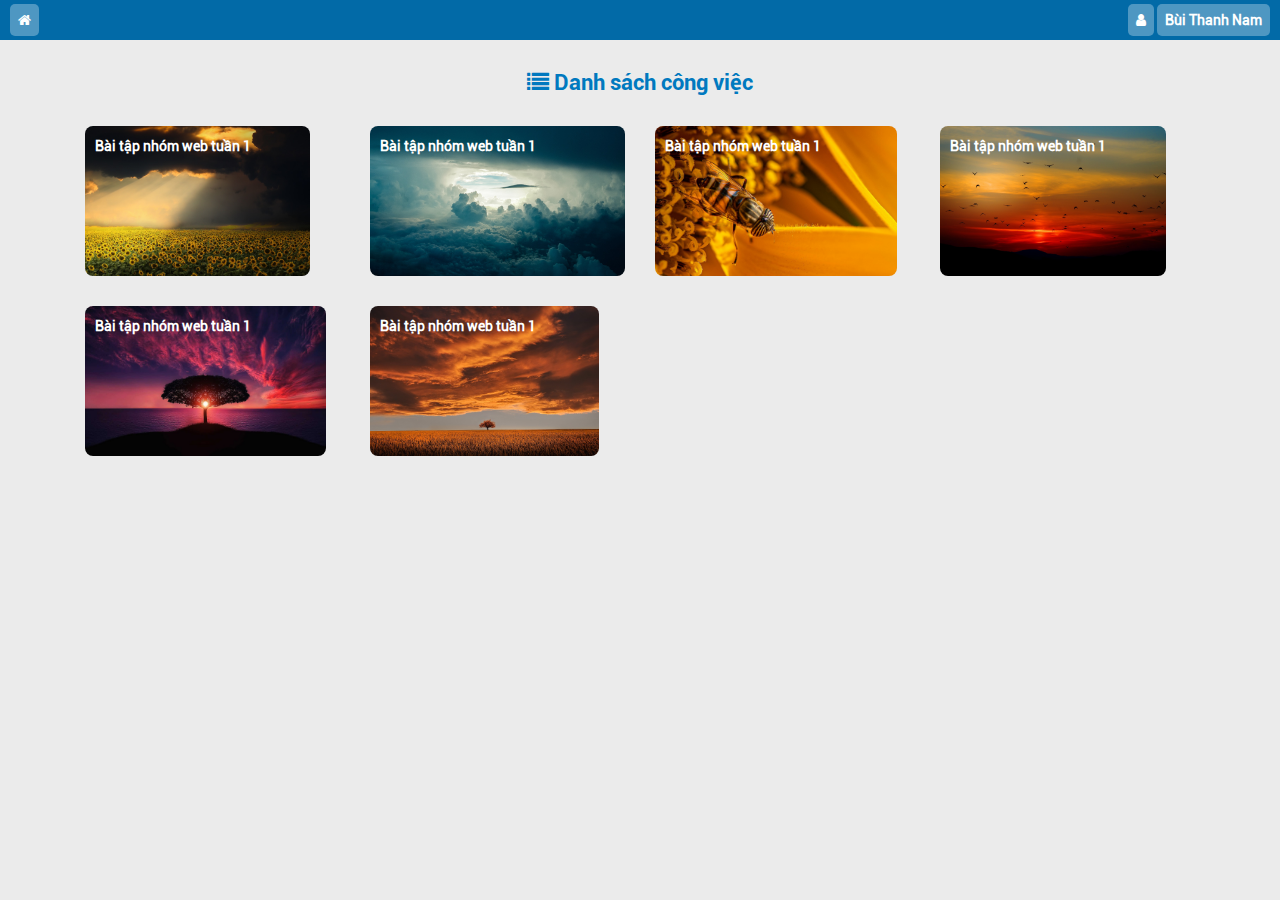
==== layouts/home.html @ 4b83c1b4 "add layout folder" ====
<!DOCTYPE html>
<html>
<head>
	<title>Quản lý công việc</title>
	<meta charset="UTF-8">
	<link rel='stylesheet' href='https://cdnjs.cloudflare.com/ajax/libs/font-awesome/4.7.0/css/font-awesome.min.css'>
	<link rel="stylesheet" type="text/css" href="css/bootstrap.min.css">
	<link rel="stylesheet" type="text/css" href="css/style.css">
</head>
<body>
	<!-- /header -->
	<header>
		<div class="header-left">
			<a href="#" title=""><i class="fa fa-home" aria-hidden="true"></i></a>
		</div>
		<div class="header-right">
			<a href="#" title=""><i class="fa fa-user" aria-hidden="true"></i></a>
			<a href="#" title="">Bùi Thanh Nam</a>
		</div>
	</header>
	<!-- content -->
	<section class="main-content-home">
		<div class="container">
			<div class="row">
				<div class="col-lg-12">
					<h3 class="main-content-home-title"><i class="fa fa-list" aria-hidden="true"></i> Danh sách công việc</h3>
				</div>
			</div>
			<div class="row">
				<div class="col-lg-3">
					<div class="table-item">
						<a href="#" title="">
							<img src="images/image_01.jpg" alt="" class="fix-image">
						</a>
						<a href="#" title="" class="table-item-title">Bài tập nhóm web tuần 1</a>
					</div>
				</div>
				<div class="col-lg-3">
					<div class="table-item">
						<a href="#" title="">
							<img src="images/image_02.jpg" alt="" class="fix-image">
						</a>
						<a href="#" title="" class="table-item-title">Bài tập nhóm web tuần 1</a>
					</div>
				</div>
				<div class="col-lg-3">
					<div class="table-item">
						<a href="#" title="">
							<img src="images/image_03.jpg" alt="" class="fix-image">
						</a>
						<a href="#" title="" class="table-item-title">Bài tập nhóm web tuần 1</a>
					</div>
				</div>
				<div class="col-lg-3">
					<div class="table-item">
						<a href="#" title="">
							<img src="images/image_04.jpg" alt="" class="fix-image">
						</a>
						<a href="#" title="" class="table-item-title">Bài tập nhóm web tuần 1</a>
					</div>
				</div>
				<div class="col-lg-3">
					<div class="table-item">
						<a href="#" title="">
							<img src="images/image_05.jpg" alt="" class="fix-image">
						</a>
						<a href="#" title="" class="table-item-title">Bài tập nhóm web tuần 1</a>
					</div>
				</div>
				<div class="col-lg-3">
					<div class="table-item">
						<a href="#" title="">
							<img src="images/image_06.jpg" alt="" class="fix-image">
						</a>
						<a href="#" title="" class="table-item-title">Bài tập nhóm web tuần 1</a>
					</div>
				</div>
			</div>
		</div>
	</section>
	<script src="js/jquery-3.4.1.min.js"></script>
	<script src="js/bootstrap.min.js"></script>
</body>
</html>
---- layouts/css/style.css ----
@font-face{
	font-family: roboto-bold;
	src: url('../fonts/Roboto-Bold.ttf');
}
@font-face{
	font-family: roboto-regular;
	src: url('../fonts/Roboto-Regular.ttf');
}
@font-face{
	font-family: roboto-light;
	src: url('../fonts/Roboto-Light.ttf');
}
body{
	margin: 0;
	font-size: 14px;
	background: #ebebeb;
	font-family: roboto-regular;
	height: 100%;
}
ul{
	margin: 0;
	padding: 0;
	list-style-type: none;
}
a:hover, a:visited, a:link, a:active{
    text-decoration: none;
    transition: color 0.3s linear;
}
p{
	margin: 0;
}
input, button{
	outline: 0;
}
.fix-image{
	width: 100%;
	height: auto;
	max-height: 100%;
}
/*INDEX*/
/*HEADER*/
header{
	display: flex;
	justify-content: space-between;
	padding: 0 10px;
	background: #026aa7;
	height: 40px;
	align-items: center;
}
header a{
	color: #fff;
	padding: 8px;
	background: #4e97c2;
	border-radius: 5px;
	font-weight: 700;
}
header a:hover{
	background: hsla(0,0%,100%,.2);
	color: #fff;
}
/*CONTENT*/
.main-content-home{
	margin-top: 30px;
}
.main-content-home-title{
	font-size: 22px;
	font-weight: 700;
	font-family: roboto-bold;
	color: #0079bf;
	text-align: center;
	margin-bottom: 30px;
}
.table-item{
	height: 150px;
	margin-bottom: 30px;
	position: relative;
	border-radius: 5px;
	display: flex;
}
.table-item a{
	display: inline-flex;
}
.table-item-title{
	color: #fff;
	font-weight: 700;
	position: absolute;
	left: 0;
	top: 0;
	padding: 10px;
}
.table-item-title:hover{
	color: #fff;
}
.table-item img{
	border-radius: 8px;
}
/*TABLE*/
.main-wrap{
	height: 100vh;
	background-image: url('../images/image_02.jpg');
	background-repeat: no-repeat;
	background-size: cover;
	padding-top: 40px;
}
.header-table{
	background: rgba(0,0,0,.32);
	position: absolute;
	width: 100%;
}
.header-table a{
	background-color: hsla(0,0%,100%,.3);
}
.table-breadcrumb{
	/*background: hsla(0,0%,100%,.24);*/
	height: 48px;
	display: flex;
	align-items: center;
}
.table-breadcrumb-title{
	color: #fff;
	font-size: 18px;
	padding-left: 12px;
	font-weight: 700;
}
.main-content-table{
	height: 100vh;
	width: 100%;
	display: flex;
}
.main-table-item{
	width: 272px;
	height: max-content;
	min-height: 200px;
	margin: 0 4px;
	padding: 5px;
	border-radius: 5px;
	background-color: #ebecf0;
}
.main-table-item-title{
	padding: 10px 5px;
}
.main-task{
	background: #fff;
	border-radius: 3px;
    box-shadow: 0 1px 0 rgba(9,30,66,.25);
    cursor: pointer;
    padding: 6px 8px;
    margin-bottom: 10px;
}
.main-task .main-task-title{
	color: #172b4d;
}
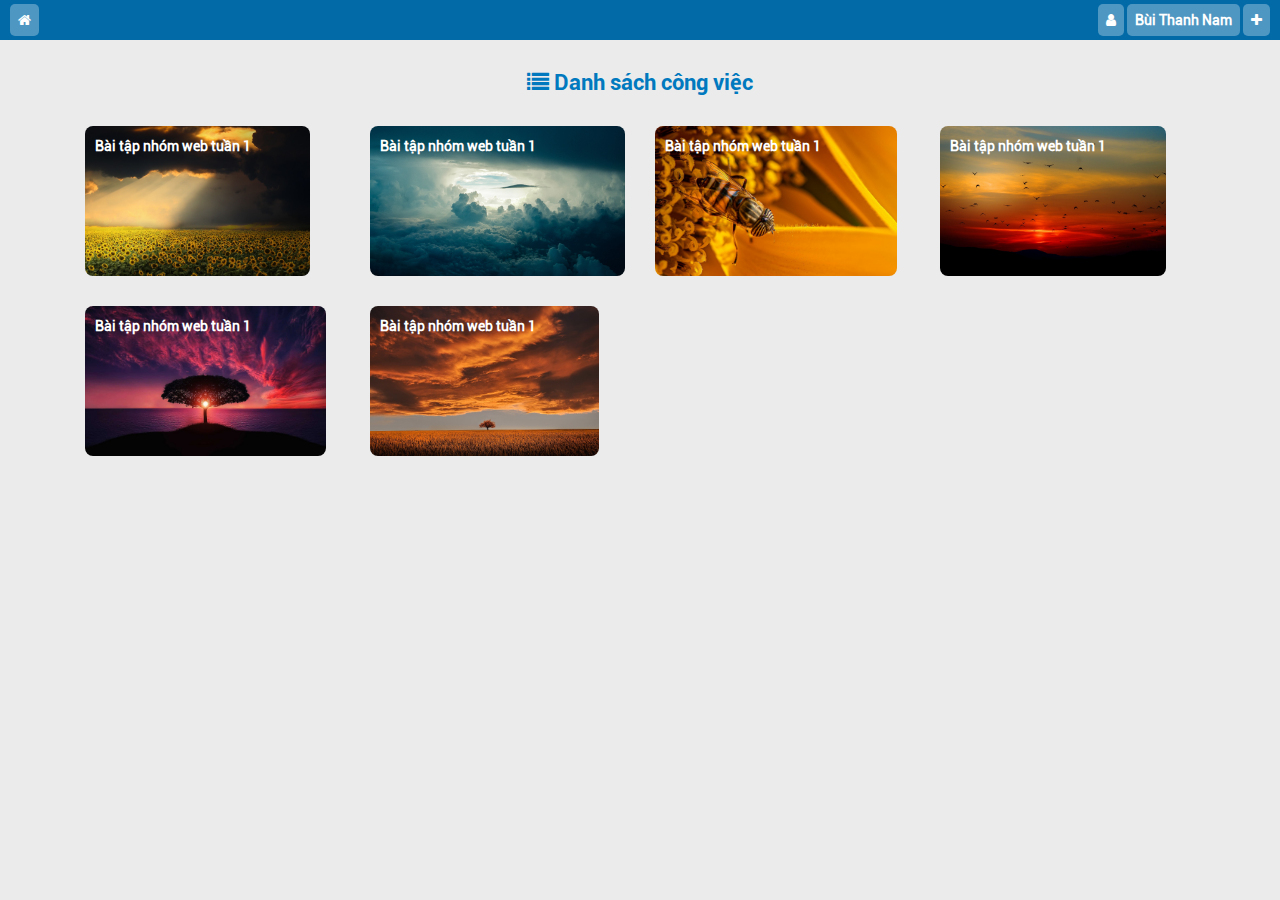
==== commit a8fd5b77: "update header" ====
--- a/layouts/home.html
+++ b/layouts/home.html
@@ -16,7 +16,9 @@
 		<div class="header-right">
 			<a href="#" title=""><i class="fa fa-user" aria-hidden="true"></i></a>
 			<a href="#" title="">Bùi Thanh Nam</a>
+			<a href="#" title=""><i class="fa fa-plus" aria-hidden="true"></i></a>
 		</div>
+
 	</header>
 	<!-- content -->
 	<section class="main-content-home">
